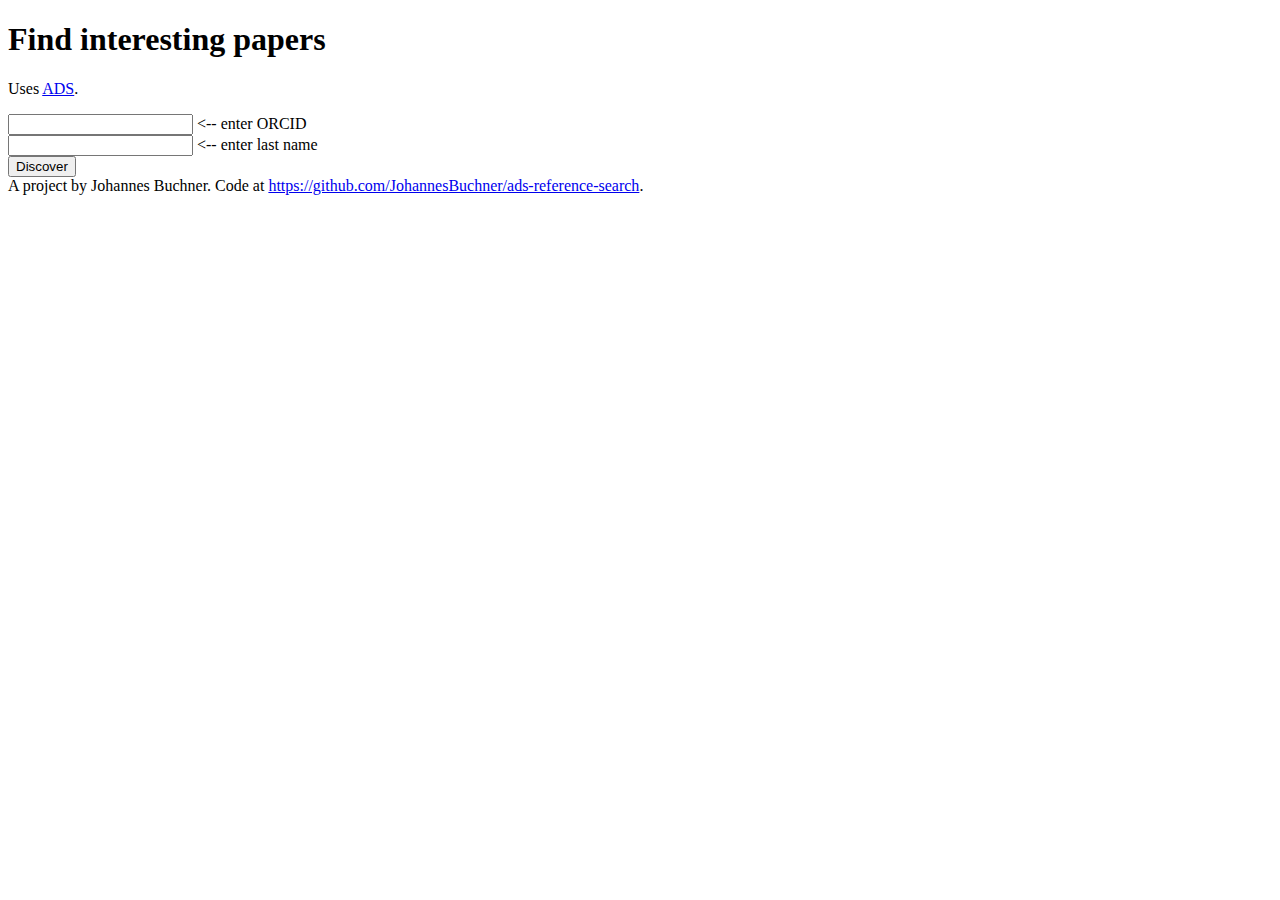
==== similar.html @ 1c21c4a8 "add similar paper discovery tool" ====
<!doctype html>
<html>
<head>
<meta http-equiv="Content-Type" content="text/html;charset=utf-8">
<title>Discover interesting papers</title>
<script lang="text/javascript">
/*

Copyright 2019 Johannes Buchner

Redistribution and use in source and binary forms, with or without modification, are permitted provided that the following conditions are met:

1. Redistributions of source code must retain the above copyright notice, this list of conditions and the following disclaimer.

2. Redistributions in binary form must reproduce the above copyright notice, this list of conditions and the following disclaimer in the documentation and/or other materials provided with the distribution.

THIS SOFTWARE IS PROVIDED BY THE COPYRIGHT HOLDERS AND CONTRIBUTORS "AS IS" AND ANY EXPRESS OR IMPLIED WARRANTIES, INCLUDING, BUT NOT LIMITED TO, THE IMPLIED WARRANTIES OF MERCHANTABILITY AND FITNESS FOR A PARTICULAR PURPOSE ARE DISCLAIMED. IN NO EVENT SHALL THE COPYRIGHT HOLDER OR CONTRIBUTORS BE LIABLE FOR ANY DIRECT, INDIRECT, INCIDENTAL, SPECIAL, EXEMPLARY, OR CONSEQUENTIAL DAMAGES (INCLUDING, BUT NOT LIMITED TO, PROCUREMENT OF SUBSTITUTE GOODS OR SERVICES; LOSS OF USE, DATA, OR PROFITS; OR BUSINESS INTERRUPTION) HOWEVER CAUSED AND ON ANY THEORY OF LIABILITY, WHETHER IN CONTRACT, STRICT LIABILITY, OR TORT (INCLUDING NEGLIGENCE OR OTHERWISE) ARISING IN ANY WAY OUT OF THE USE OF THIS SOFTWARE, EVEN IF ADVISED OF THE POSSIBILITY OF SUCH DAMAGE.

*/
function getADSquery(orcid, name) {
	query = 'similar(orcid:' + orcid + ' author:"^' + name + '") - references(orcid:' + orcid + ') - orcid:' + orcid;
	params = '&rows=200&sort=score desc%2C bibcode desc'
	location.href = "https://ui.adsabs.harvard.edu/search/q=" + encodeURIComponent(query) + params;
}

</script>

</head>
<body>

<h1>Find interesting papers</h1>

<p>Uses <a href="https://ui.adsabs.harvard.edu/search/">ADS</a>.</p>

<form>
<label><input type="text" name="q" id="q"/> &lt;-- enter ORCID</label><br/>
<label><input type="text" name="n" id="n"/> &lt;-- enter last name</label><br/>
<input type="button" value="Discover" onclick='getADSquery(document.getElementById("q").value, document.getElementById("n").value);' />
</form>

A project by Johannes Buchner. Code at <a href="https://github.com/JohannesBuchner/ads-reference-search">https://github.com/JohannesBuchner/ads-reference-search</a>.

</html>
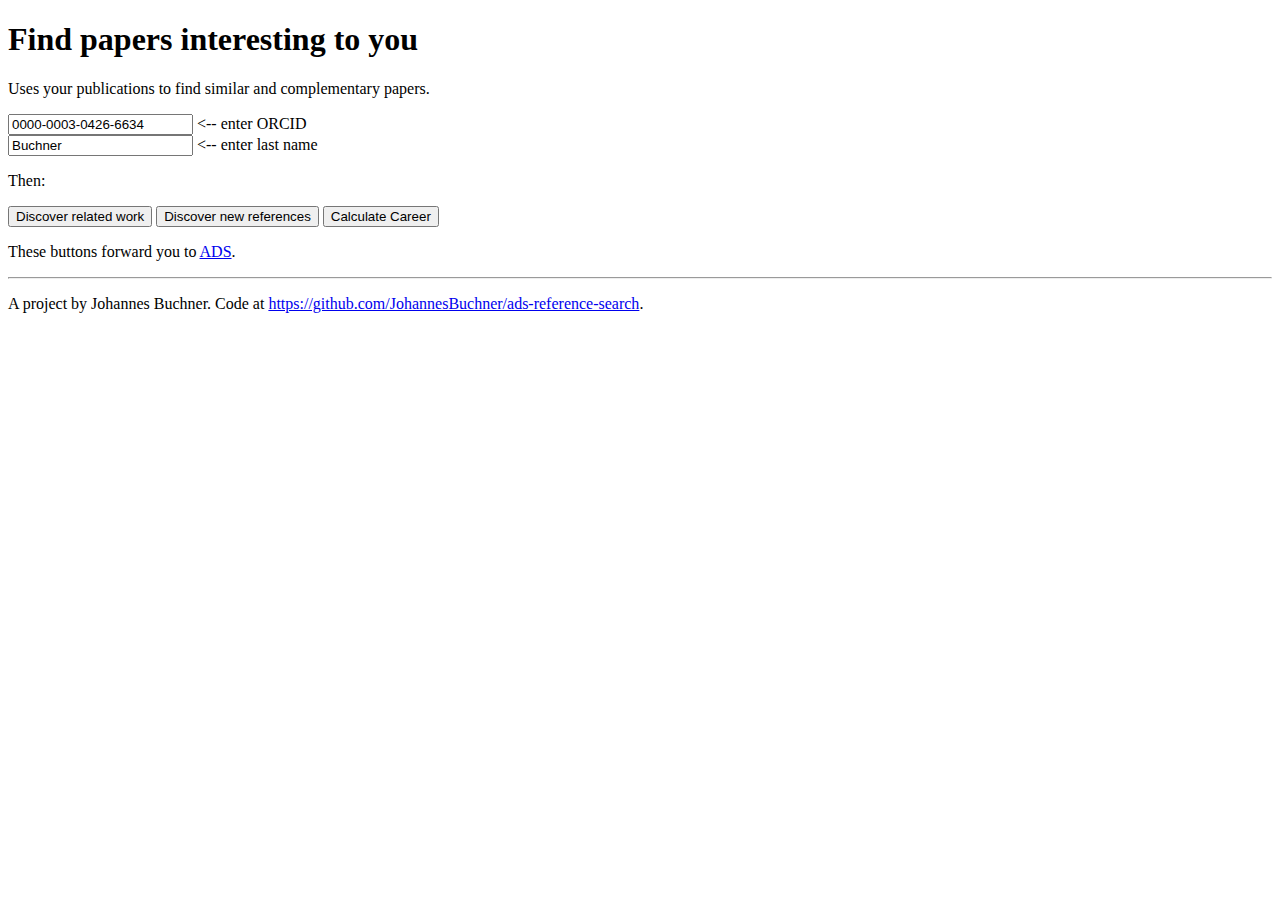
==== commit c9bd7cdb: "add another link and more description" ====
--- a/similar.html
+++ b/similar.html
@@ -6,7 +6,7 @@
 <script lang="text/javascript">
 /*
 
-Copyright 2019 Johannes Buchner
+Copyright 2019-2021 Johannes Buchner
 
 Redistribution and use in source and binary forms, with or without modification, are permitted provided that the following conditions are met:
 
@@ -18,9 +18,12 @@
 
 */
 function getADSquery(orcid, name) {
-	query = 'similar(orcid:' + orcid + ' author:"^' + name + '") - references(orcid:' + orcid + ') - orcid:' + orcid;
-	params = '&rows=200&sort=score desc%2C bibcode desc'
-	location.href = "https://ui.adsabs.harvard.edu/search/q=" + encodeURIComponent(query) + params;
+	query = 'similar(orcid:' + orcid + ' author:"^' + name + '") AND NOT references(orcid:' + orcid + ') AND NOT orcid:' + orcid;
+	location.href = "https://ui.adsabs.harvard.edu/search/q=" + encodeURIComponent(query) + '&rows=200&sort=score desc%2C bibcode desc';
+}
+function getADSreferences(orcid, name) {
+	query = 'similar(references(orcid:' + orcid + ' author:"^' + name + '")) AND NOT references(orcid:' + orcid + ' author:"^' + name + '") AND NOT orcid:' + orcid;
+	location.href = "https://ui.adsabs.harvard.edu/search/q=" + encodeURIComponent(query) + '&rows=200&sort=score desc%2C bibcode desc';
 }
 
 </script>
@@ -28,16 +31,25 @@
 </head>
 <body>
 
-<h1>Find interesting papers</h1>
-
-<p>Uses <a href="https://ui.adsabs.harvard.edu/search/">ADS</a>.</p>
-
+<h1>Find papers interesting to you</h1>
+<p>
+Uses your publications to find similar and complementary papers.
+</p>
 <form>
-<label><input type="text" name="q" id="q"/> &lt;-- enter ORCID</label><br/>
-<label><input type="text" name="n" id="n"/> &lt;-- enter last name</label><br/>
-<input type="button" value="Discover" onclick='getADSquery(document.getElementById("q").value, document.getElementById("n").value);' />
+<label><input type="text" name="q" id="q" value="0000-0003-0426-6634" /> &lt;-- enter ORCID</label><br/>
+<label><input type="text" name="n" id="n" value="Buchner" /> &lt;-- enter last name</label><br/>
+<p>Then:</p>
+<input type="button" value="Discover related work" onclick='getADSquery(document.getElementById("q").value, document.getElementById("n").value);' />
+<input type="button" value="Discover new references" onclick='getADSreferences(document.getElementById("q").value, document.getElementById("n").value);' />
+<input type="button" value="Calculate Career" onclick='alert("Do not let your success be defined by a number!\n\nImpact to the world and contributions to the field cannot be measured with citations.\n\nYou are awesome! Carry on doing new and great things!")' />
+<p>
+	These buttons forward you to <a href="https://ui.adsabs.harvard.edu/search/">ADS</a>.
+</p>
 </form>
 
+<hr/>
+<p>
 A project by Johannes Buchner. Code at <a href="https://github.com/JohannesBuchner/ads-reference-search">https://github.com/JohannesBuchner/ads-reference-search</a>.
+</p>
 
 </html>
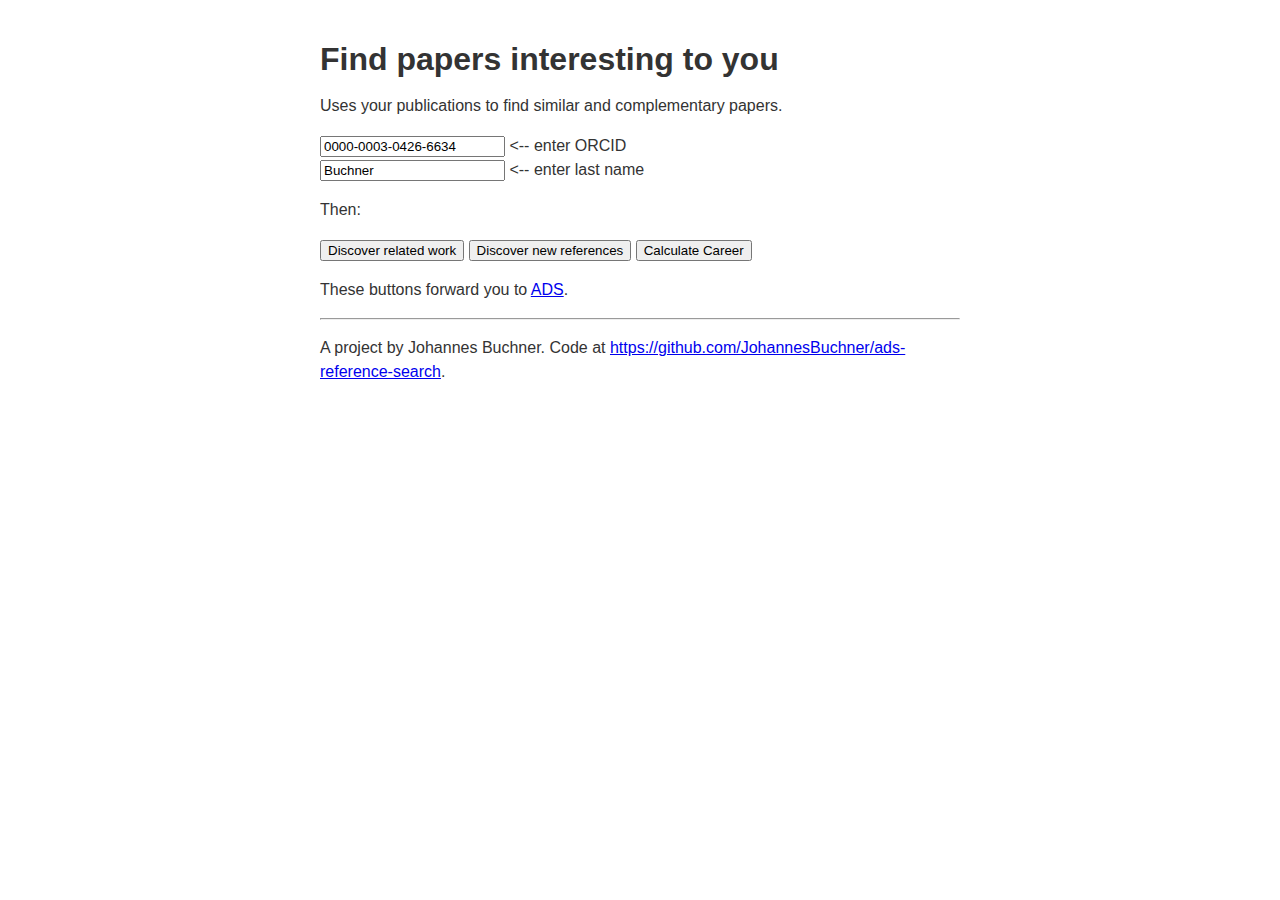
==== commit f4a24a44: "add style" ====
--- a/similar.html
+++ b/similar.html
@@ -1,8 +1,9 @@
-<!doctype html>
+<!DOCTYPE html>
 <html>
 <head>
 <meta http-equiv="Content-Type" content="text/html;charset=utf-8">
 <title>Discover interesting papers</title>
+<link rel="stylesheet" href="style.css" />
 <script lang="text/javascript">
 /*
 
--- a/style.css
+++ b/style.css
@@ -0,0 +1,126 @@
+body {
+  color: #333;
+  font-family: helvetica, arial, sans-serif;
+  line-height: 1.5;
+  margin: 0 auto;
+  max-width: 40em;
+  padding: 0 1em;
+}
+h1, h2, h3, h4, h5, h6 {
+  margin: 1.25em 0 0.5em 0;
+  line-height: 1.2;
+}
+a:link {
+  color: #00e;
+}
+a:visited {
+  color: #518;
+}
+a:focus, a:hover {
+  color: #03f;
+}
+a:active {
+  color: #e00;
+}
+h1 a:empty:before, h2 a:empty:before, h3 a:empty:before,
+h4 a:empty:before, h5 a:empty:before, h6 a:empty:before {
+  content: "#";
+}
+h1 a:empty, h2 a:empty, h3 a:empty, h4 a:empty, h5 a:empty, h6 a:empty {
+  visibility: hidden;
+  padding-left: 0.25em;
+}
+h1:hover a:empty, h2:hover a:empty, h3:hover a:empty,
+h4:hover a:empty, h5:hover a:empty, h6:hover a:empty {
+  visibility: visible;
+}
+img {
+  max-width: 100%;
+}
+figure {
+  margin: 1em 0;
+  text-align: center;
+}
+figcaption {
+  font-size: small;
+}
+pre, code, samp, kbd {
+  color: #009;
+  font-family: monospace, monospace;
+}
+pre kbd {
+  color: #060;
+}
+pre, blockquote {
+  background: #eee;
+  padding: 0.5em;
+}
+pre {
+  overflow: auto;
+}
+blockquote {
+  border-left: medium solid #ccc;
+  margin: 1em 0;
+}
+blockquote :first-child {
+  margin-top: 0;
+}
+blockquote :last-child {
+  margin-bottom: 0;
+}
+table {
+  border-collapse: collapse;
+}
+th, td {
+  border: thin solid #999;
+  padding: 0.3em 0.4em;
+  text-align: left;
+}
+@media (prefers-color-scheme: dark) {
+  body {
+    background: #111;
+    color: #bbb;
+  }
+  a:link {
+    color: #9bf;
+  }
+  a:visited {
+    color: #caf;
+  }
+  a:focus, a:hover {
+    color: #9cf;
+  }
+  a:active {
+    color: #faa;
+  }
+  pre, code, samp, kbd {
+    color: #6cf;
+  }
+  pre kbd {
+    color: #9c6;
+  }
+  pre, blockquote {
+    background: #000;
+  }
+  blockquote {
+    border-color: #333;
+  }
+  th, td {
+    border-color: #666;
+  }
+}
+/**
+
+The MIT License (MIT)
+
+Copyright (c) 2020-2021 Susam Pal
+
+Permission is hereby granted, free of charge, to any person obtaining a copy of this software and associated documentation files (the "Software"), to deal in the Software without restriction, including without limitation the rights to use, copy, modify, merge, publish, distribute, sublicense, and/or sell copies of the Software, and to permit persons to whom the Software is furnished to do so, subject to the following conditions:
+
+The above copyright notice and this permission notice shall be included in all copies or substantial portions of the Software.
+
+THE SOFTWARE IS PROVIDED "AS IS", WITHOUT WARRANTY OF ANY KIND, EXPRESS OR IMPLIED, INCLUDING BUT NOT LIMITED TO THE WARRANTIES OF MERCHANTABILITY, FITNESS FOR A PARTICULAR PURPOSE AND NONINFRINGEMENT. IN NO EVENT SHALL THE AUTHORS OR COPYRIGHT HOLDERS BE LIABLE FOR ANY CLAIM, DAMAGES OR OTHER LIABILITY, WHETHER IN AN ACTION OF CONTRACT, TORT OR OTHERWISE, ARISING FROM, OUT OF OR IN CONNECTION WITH THE SOFTWARE OR THE USE OR OTHER DEALINGS IN THE SOFTWARE.
+
+from https://github.com/susam/spcss
+
+ */
